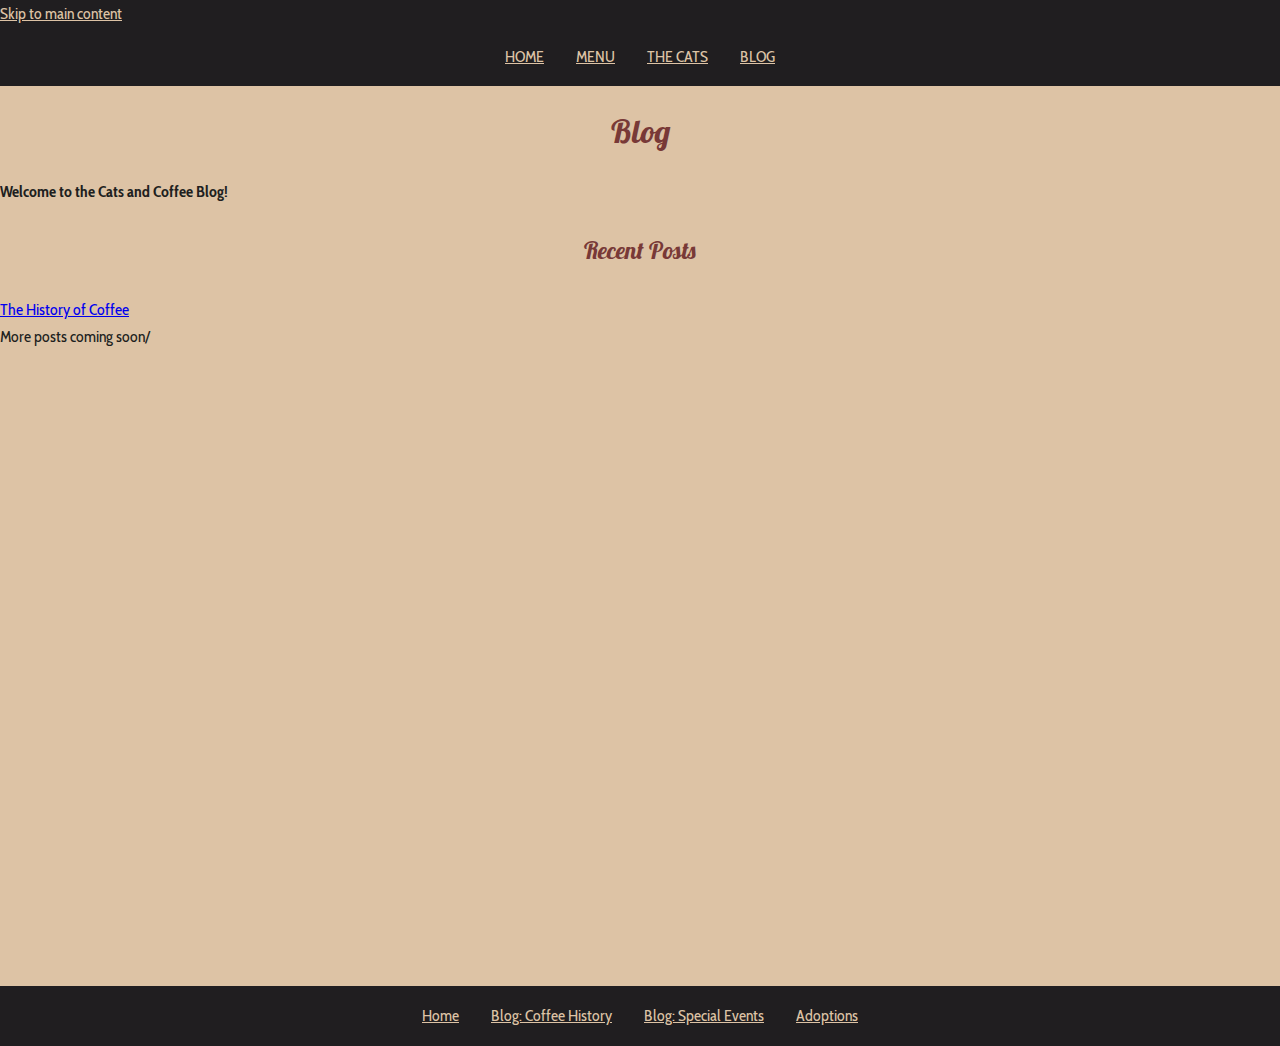
==== blog.html @ f2aa14f7 "update text in blog.html" ====
<!DOCTYPE html>
<html lang="en">
<head>
    <meta charset="UTF-8">
    <meta name="viewport" content="width=device-width, initial-scale=1.0">
    <title>Crazy Cats Coffee - Homepage</title>
    <link rel="stylesheet" href="styles.css">
</head>
<header>
	<!-- 
	<img src="https://gingerkiwi.github.io/hosted-assets/icon-local_cafe_FILL0_wght400_GRAD0_opsz24.svg" alt="icon of coffee cup"> -->

	<a href="#main" id="skipToMain" class="a11y--skip-to-main">Skip to main content</a>
	<nav aria-label="Primary navigation">
		<ul>
			<li><a href="/">Home</a></li>
			<li><a href="/menu.html">Menu</a></li>
			<li><a href="/cats.html">The Cats</a></li>
            <li><a href="/blog.html">Blog</a></li>
		</ul>
	</nav>
</header>
<main class="flex format--max-width-80">
    <h1>Blog</h1>
    <p><strong>Welcome to the Cats and Coffee Blog!</strong></p>
    <h2>Recent Posts</h2>
    <ol>
        <li><a href="/blog/2023-11-14-coffee-history.html">The History of Coffee</a></li>
    </ol>
    <p>More posts coming soon/</p>
</main>
<footer>
	<nav aria-label="Secondary navigation">
		<ul>
			<li><a href="/" class="footer--nav">Home</a></li>
			<li><a href="/blog/2023-11-14-coffee-history.html" class="footer--nav ">Blog: Coffee History</a></li>
			<li class="footer--nav "><a href="/blog/special-events" class="footer--nav ">Blog: Special Events</a></li>
			<li><a href="/cats/adoptions" class="footer--nav ">Adoptions</a></li>
		</ul>
		<!-- navigation links for topics   -->
	</nav>
</footer>
</html>
---- styles.css ----
@import url("https://fonts.googleapis.com/css2?family=Cabin+Condensed:wght@400;500;600;700&family=Lobster&display=swap");

:root {
	--clr-beige: #ddc3a5;
	--clr-black-brown: #201e20;
	--clr-tan: #e0a96d;
	--clr-spice: #783937;
	--clr-white: #FFFFFF;
	--clr-holiday-green: #37785a;
	--clr-holiday-purple: #783755;
	/* 	Beige #DDC3A5, Black-brown #201E20, Tan #E0A96D, Spice 783937*/
	--ff-heading: "Lobster", sans-serif;
	--ff-body: "Cabin Condensed", sans-serif;
}

/* CSS RESET */

html {
	box-sizing: border-box;
	font-size: 16px;
}

*,
*:before,
*:after {
	box-sizing: inherit;
}

body,
h1,
h2,
h3,
h4,
h5,
h6,
p,
ol,
ul {
	margin: 0;
	padding: 0;
	font-weight: normal;
}

/* STYLING FOR THIS SITE */

body {
	font-family: var(--ff-body);
	background: var(--clr-beige);
	color: var(--clr-black-brown);
	line-height: 1.7rem;
}

h1,
h2 {
	font-family: var(--ff-heading);
	color: var(--clr-spice);
	text-align: center;
	padding: 2rem 0;
}

h3 {
	color: var(--clr-spice);
	text-decoration: underline;
}

header {
	background: var(--clr-black-brown);
	color: var(--clr-beige);
}

nav ul {
	list-style: none;
	padding: 0;
	display: flex;
	justify-content: center;
}

nav li {
	margin: 1rem 1em;
}

nav a {
	color: var(--clr-beige);
	text-transform: uppercase;
}

footer {
	background: var(--clr-black-brown);
	color: var(--clr-beige);
    margin-top: auto;
}

img {
	border-radius: 10px;
}

article {
	padding: 1.5rem;
}

em {
	font-weight: bold;
	font-size: 1.25rem;
}

.a11y--skip-to-main {
	color: var(--clr--tan);
}

.flex {
    min-height: 100vh;
  display: flex;
  flex-direction: column;
}

.text--align-center {
    text-align: center;
}

.image--centered {
    display: block;
    margin: auto;
}

.format--max-width-70 {
    max-width: 80%;
    margin: 0 auto;
}

.padding-y-2 {
    padding: 2rem 0;
}

.footer--nav {
	background: var(--clr-black-brown);
	color: var(--clr-beige);
	text-transform: none;
}

.font--like-h2 {
	font-family: var(--ff-heading);
	color: var(--clr-spice);
	text-align: center;
	padding: 2rem 0;
}

.font--italic {
	font-style: italic;
}

.font--italic {
	font-style: italic;
}

/* ANIMATED CALL TO ACTION BUTTON */
/* CODE CREDIT: restyled from this code pen: https://codepen.io/IzzatAzmi/pen/KWemrY?editors=0100 */

.btn--cta {
  border: 5px solid transparent;
  background: var(--clr-spice);
  color: var(--clr-white);
	text-transform: uppercase;
	width: 20rem;
  border-radius: 42px;
  padding: 15px 30px;
	margin-bottom: 2rem;
  overflow: hidden;
  transition: 
    all        1.2s,
    border     0.5s 1.2s,
    box-shadow 0.3s 1.5s;
  white-space: nowrap;
  text-indent: 23px;
  font-weight: bold;
  span {
    display: inline-block;
    transform: translateX(300px);
    font-weight: normal;
    opacity: 0;
    transition: 
      opacity 0.1s 0.5s,
      transform 0.4s 0.5s;
  }
  &:hover {
    text-indent: 0;
		width: 30rem;
    background: var(--clr-holiday-green);
    color: #FFE8A3;
    border: 10px solid var(--clr-holiday-purple);
		padding-right: 20px;
    box-shadow: 3px 3px 2px rgba(black, 0.15);
    span {
      transform: translateX(0);
      opacity: 1;
    }
  }
}

/* A11Y CSS */
@media (prefers-reduced-motion: reduce) {
  .btn--cta {
    animation: none;
  }
}
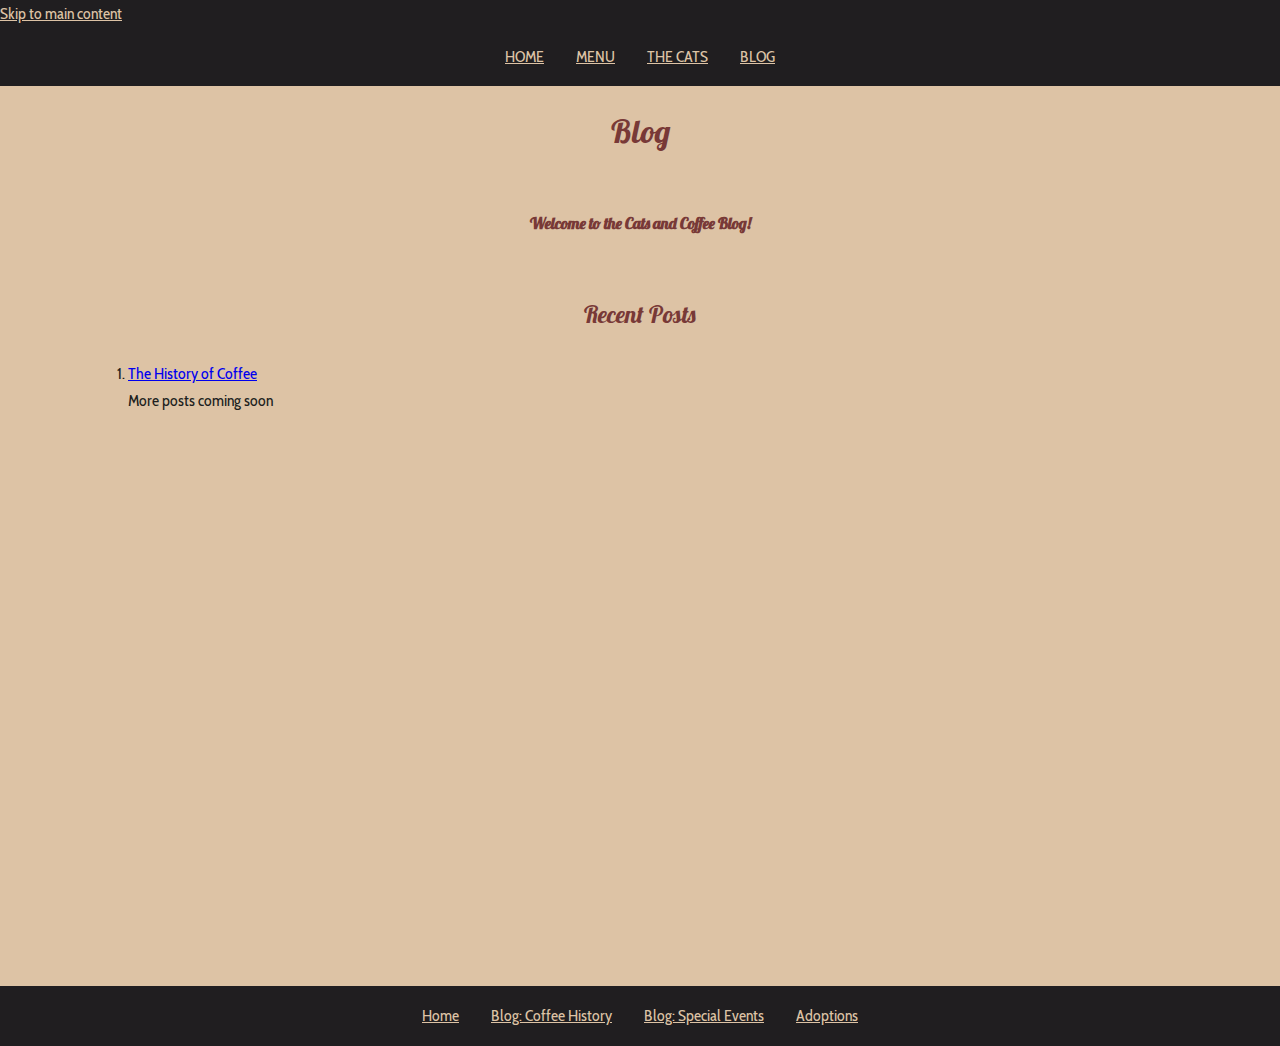
==== commit 5c791961: "add css for hover and focus on nav a and a. tweak other pages" ====
--- a/blog.html
+++ b/blog.html
@@ -20,21 +20,21 @@
 		</ul>
 	</nav>
 </header>
-<main class="flex format--max-width-80">
+<main class="flex format--max-width-70">
     <h1>Blog</h1>
-    <p><strong>Welcome to the Cats and Coffee Blog!</strong></p>
+    <p class="text--align-center font--like-h2"><strong>Welcome to the Cats and Coffee Blog!</strong></p>
     <h2>Recent Posts</h2>
     <ol>
         <li><a href="/blog/2023-11-14-coffee-history.html">The History of Coffee</a></li>
     </ol>
-    <p>More posts coming soon/</p>
+    <p>More posts coming soon</p>
 </main>
 <footer>
 	<nav aria-label="Secondary navigation">
 		<ul>
 			<li><a href="/" class="footer--nav">Home</a></li>
 			<li><a href="/blog/2023-11-14-coffee-history.html" class="footer--nav ">Blog: Coffee History</a></li>
-			<li class="footer--nav "><a href="/blog/special-events" class="footer--nav ">Blog: Special Events</a></li>
+			<li class="footer--nav "><a href="/blog/special-events.html" class="footer--nav ">Blog: Special Events</a></li>
 			<li><a href="/cats/adoptions" class="footer--nav ">Adoptions</a></li>
 		</ul>
 		<!-- navigation links for topics   -->
--- a/styles.css
+++ b/styles.css
@@ -82,6 +82,19 @@
 nav a {
 	color: var(--clr-beige);
 	text-transform: uppercase;
+}
+
+nav a:hover, nav a:focus {
+    background-color: var(--clr-beige);
+    color: var(--clr-spice);
+    padding: .25rem .5rem;
+    border-radius: 20px;
+}
+
+a:hover, a:focus {
+    text-decoration: none;
+    color: var(--clr-spice);
+    font-weight: bolder;
 }
 
 footer {
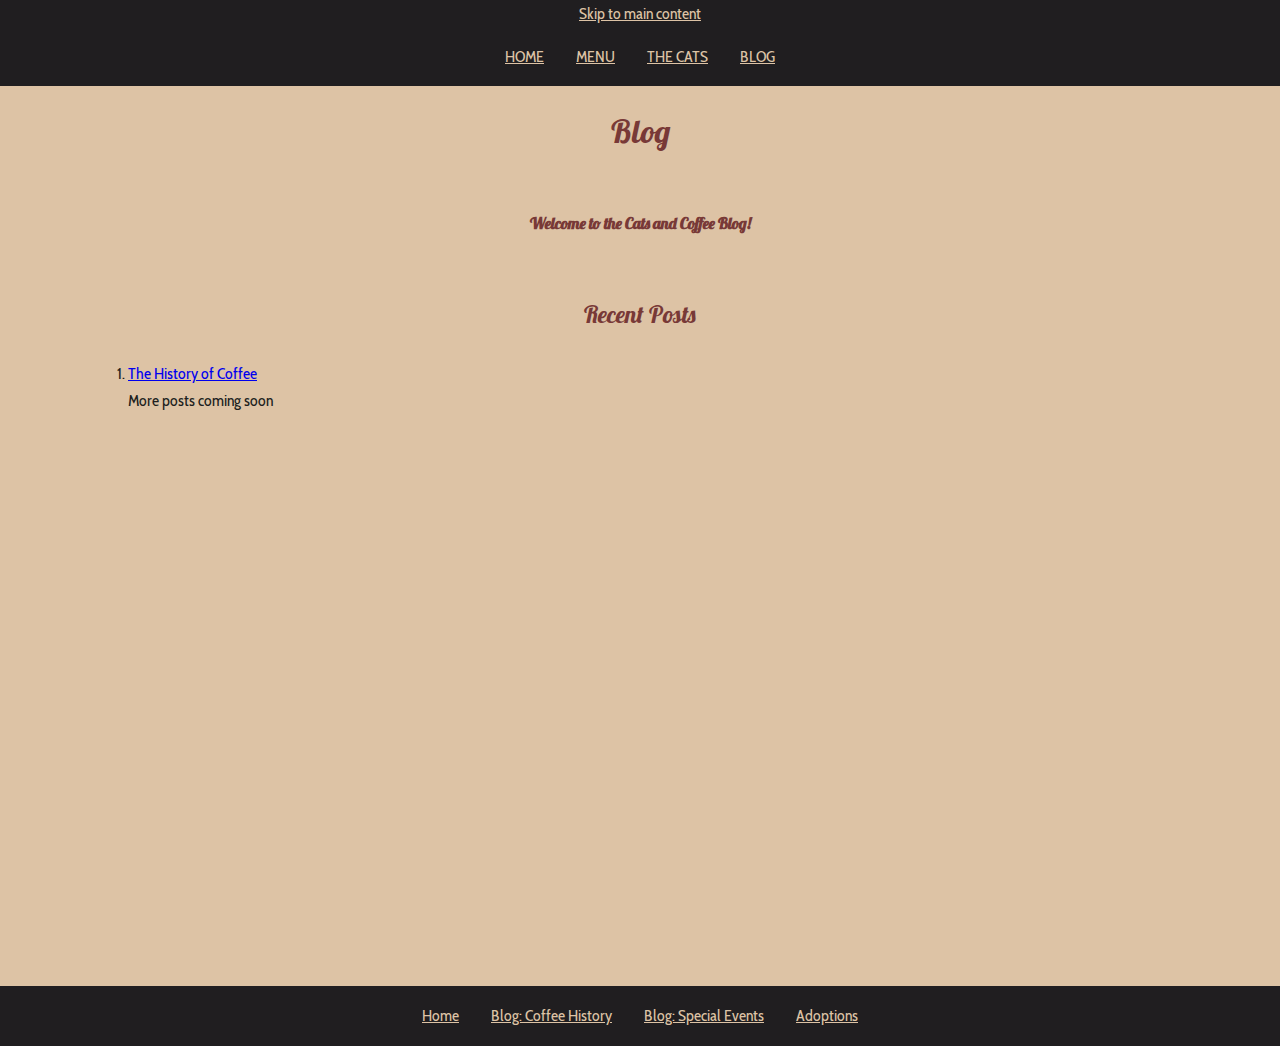
==== commit 093badf1: "update links and some styles" ====
--- a/blog.html
+++ b/blog.html
@@ -6,7 +6,7 @@
     <title>Crazy Cats Coffee - Homepage</title>
     <link rel="stylesheet" href="styles.css">
 </head>
-<header>
+<header class="text--align-center">
 	<!-- 
 	<img src="https://gingerkiwi.github.io/hosted-assets/icon-local_cafe_FILL0_wght400_GRAD0_opsz24.svg" alt="icon of coffee cup"> -->
 
--- a/styles.css
+++ b/styles.css
@@ -75,6 +75,16 @@
 	justify-content: center;
 }
 
+a:hover, a:focus {
+    text-decoration: none;
+    color: var(--clr-spice);
+    font-weight: bolder;
+}
+
+/* a:visited {
+    color: var(--clr-spice);
+} */
+
 nav li {
 	margin: 1rem 1em;
 }
@@ -84,6 +94,7 @@
 	text-transform: uppercase;
 }
 
+
 nav a:hover, nav a:focus {
     background-color: var(--clr-beige);
     color: var(--clr-spice);
@@ -91,20 +102,24 @@
     border-radius: 20px;
 }
 
-a:hover, a:focus {
-    text-decoration: none;
-    color: var(--clr-spice);
-    font-weight: bolder;
-}
+/* nav a:hover > a:hover, nav a:visited > a:focus {
+    color: var(--clr-spice);
+	text-transform: uppercase;
+} */
+
 
 footer {
 	background: var(--clr-black-brown);
 	color: var(--clr-beige);
     margin-top: auto;
+    text-align: center;
 }
 
 img {
 	border-radius: 10px;
+    width: 80%;
+    object-fit: cover;
+    object-position: bottom;
 }
 
 article {
@@ -163,6 +178,17 @@
 
 .font--italic {
 	font-style: italic;
+}
+
+.a--like-nav {
+    color: var(--clr-beige);
+    text-transform: uppercase;
+    text-decoration: underline;
+}
+.a--like-nav:hover {
+    background-color: var(--clr-beige);
+    color: var(--clr-spice);
+    padding: .25rem .5rem;
 }
 
 /* ANIMATED CALL TO ACTION BUTTON */
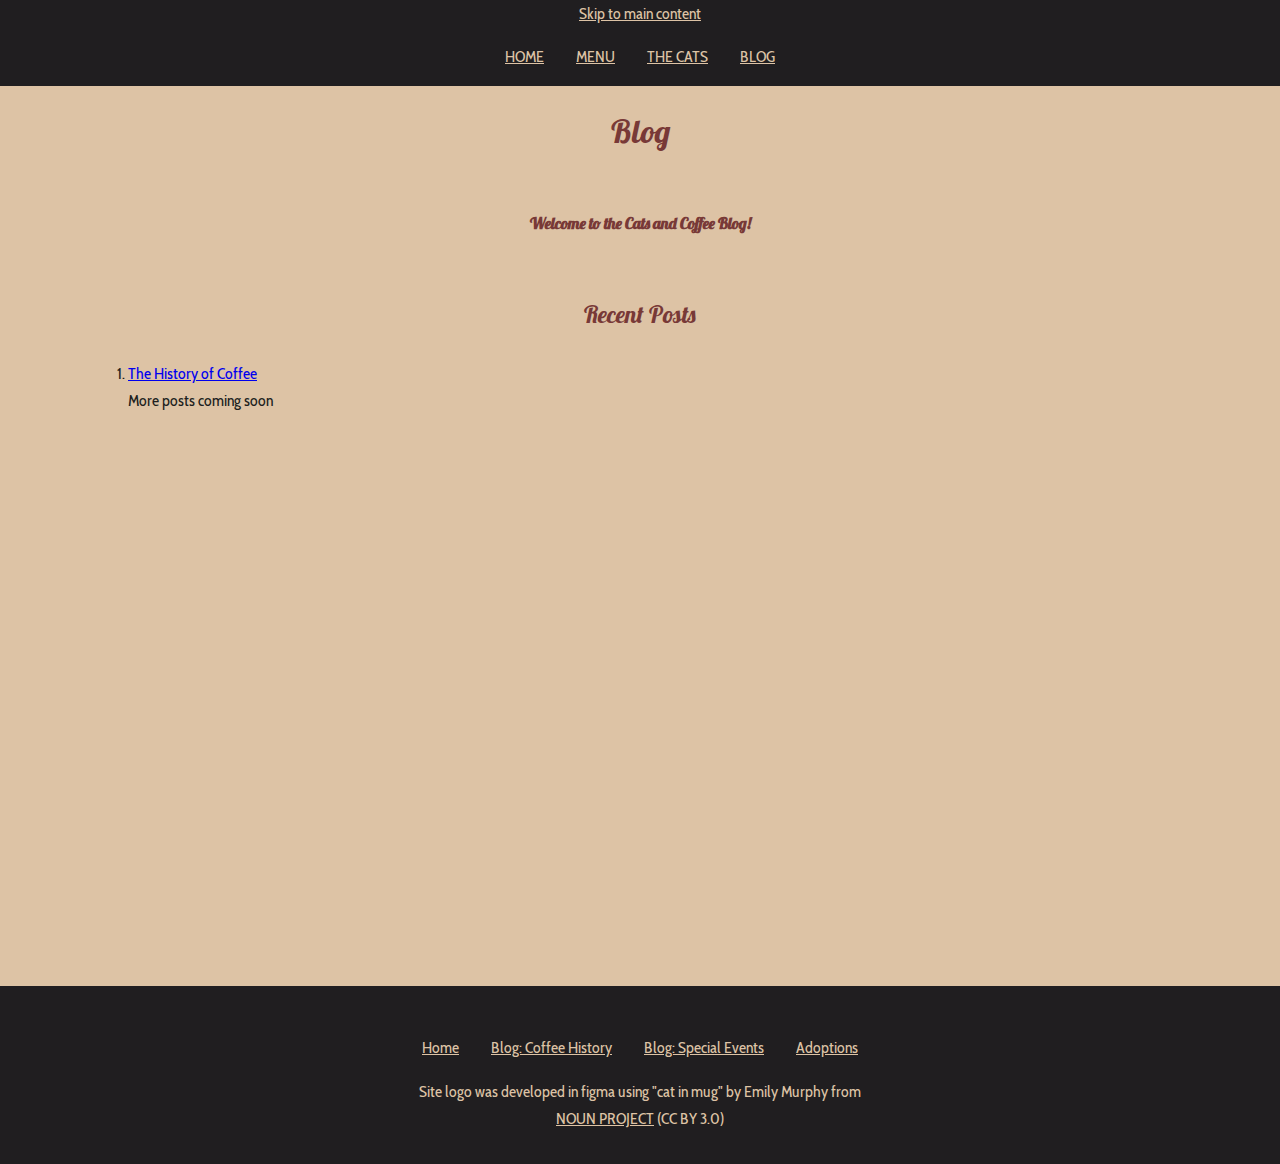
==== commit 8c94f562: "add logo credit and padding to footer" ====
--- a/blog.html
+++ b/blog.html
@@ -29,7 +29,7 @@
     </ol>
     <p>More posts coming soon</p>
 </main>
-<footer>
+<footer class="padding-y-2">
 	<nav aria-label="Secondary navigation">
 		<ul>
 			<li><a href="/" class="footer--nav">Home</a></li>
@@ -39,5 +39,6 @@
 		</ul>
 		<!-- navigation links for topics   -->
 	</nav>
+    <p>Site logo was developed in figma using "cat in mug" by Emily Murphy from</p> <a class="a--like-nav-hover a--like-nav" href="https://thenounproject.com/browse/icons/term/cat-in-mug/" target="_blank" title="cat in mug Icons" rel="nofollow noopener noreferrer external">Noun Project</a> (CC BY 3.0)
 </footer>
 </html>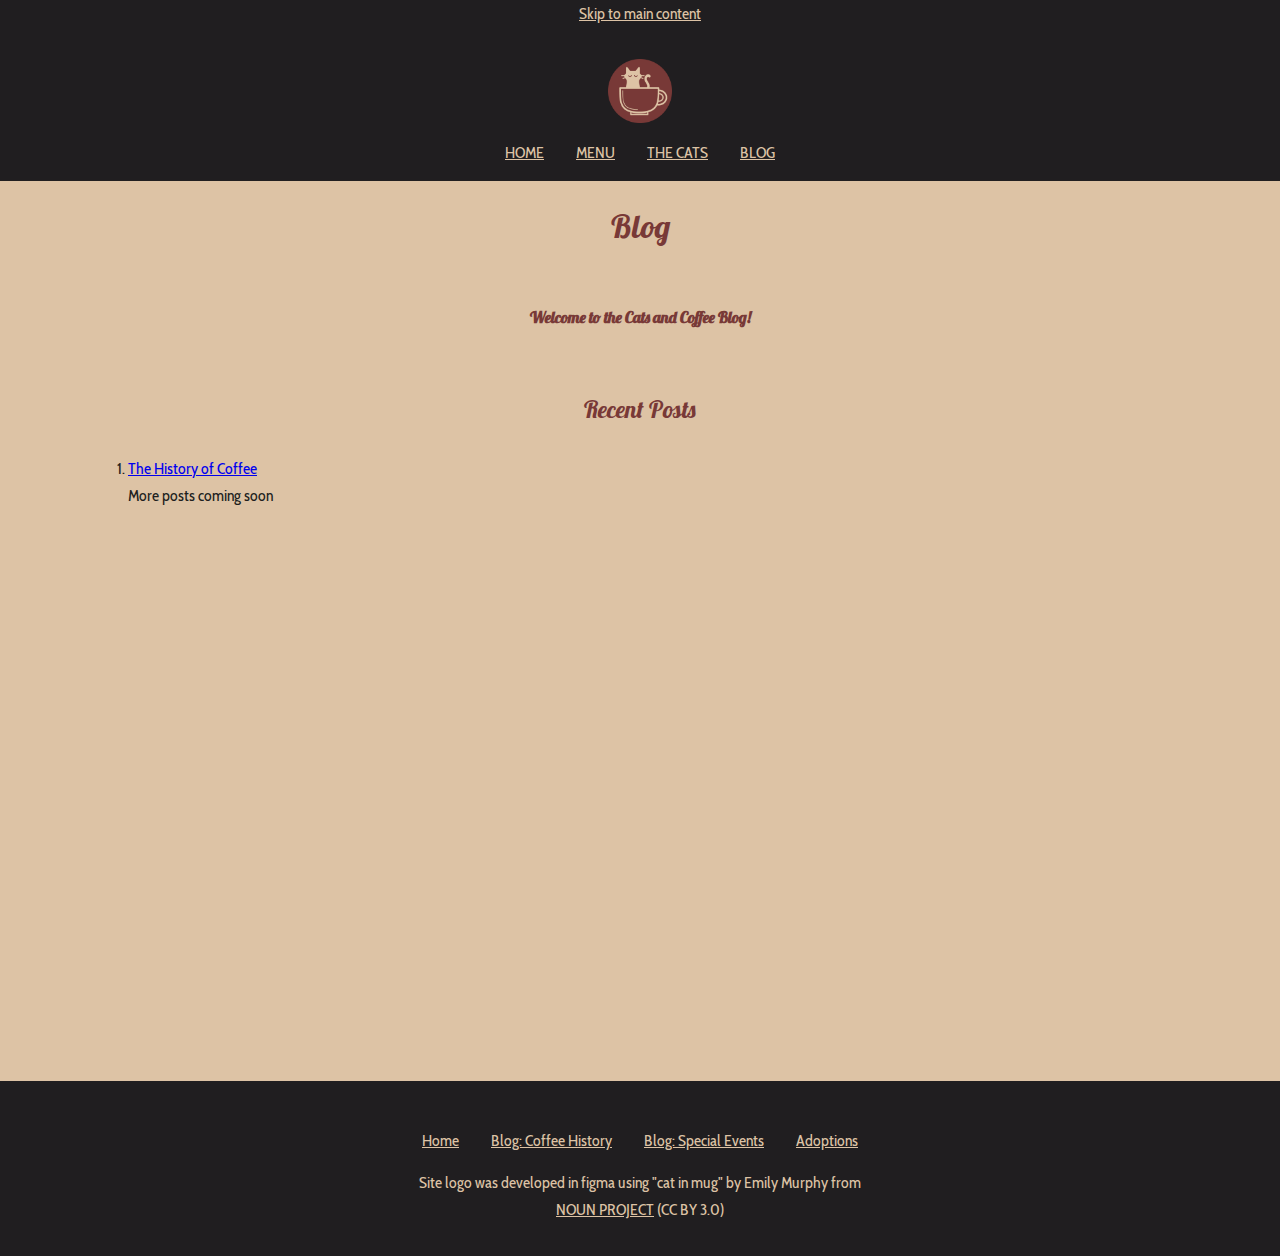
==== commit d933d2bb: "add logo image and to top of every page. add logo class to styles.css" ====
--- a/blog.html
+++ b/blog.html
@@ -11,6 +11,7 @@
 	<img src="https://gingerkiwi.github.io/hosted-assets/icon-local_cafe_FILL0_wght400_GRAD0_opsz24.svg" alt="icon of coffee cup"> -->
 
 	<a href="#main" id="skipToMain" class="a11y--skip-to-main">Skip to main content</a>
+    <img class="image--centered logo" src="/assets/Logo_CrazyCatsCoffee.png" alt="Coffee shop logo. Icon of a cat sitting in a coffee mug.">
 	<nav aria-label="Primary navigation">
 		<ul>
 			<li><a href="/">Home</a></li>
--- a/styles.css
+++ b/styles.css
@@ -68,6 +68,12 @@
 	color: var(--clr-beige);
 }
 
+ul {
+    list-style: none;
+    padding: 1.5rem 0;
+    line-height: 1.5rem;
+}
+
 nav ul {
 	list-style: none;
 	padding: 0;
@@ -135,6 +141,11 @@
 	color: var(--clr--tan);
 }
 
+.logo {
+    max-width: 5vw;
+    padding-top: 2rem;
+}
+
 .flex {
     min-height: 100vh;
   display: flex;
@@ -148,6 +159,10 @@
 .image--centered {
     display: block;
     margin: auto;
+}
+
+.image--w60 {
+    width: 60%;
 }
 
 .format--max-width-70 {
@@ -235,6 +250,35 @@
   }
 }
 
+/* MEDIA QUERIES */
+@media only screen and (max-width: 500px) {
+    ul {
+        text-align: left;
+        list-style-type: disc;
+    }
+    ul li {
+        margin: 1rem 0;
+    }
+    nav li {
+        margin: 1rem 1em;
+    }
+    
+    nav a {
+        color: var(--clr-beige);
+        text-transform: uppercase;
+    }
+    
+    nav a:hover, nav a:focus {
+        background-color: var(--clr-beige);
+        color: var(--clr-spice);
+        padding: .25rem .5rem;
+        border-radius: 20px;
+    }
+    .logo {
+        max-width: 20vw;
+    }
+  }
+
 /* A11Y CSS */
 @media (prefers-reduced-motion: reduce) {
   .btn--cta {
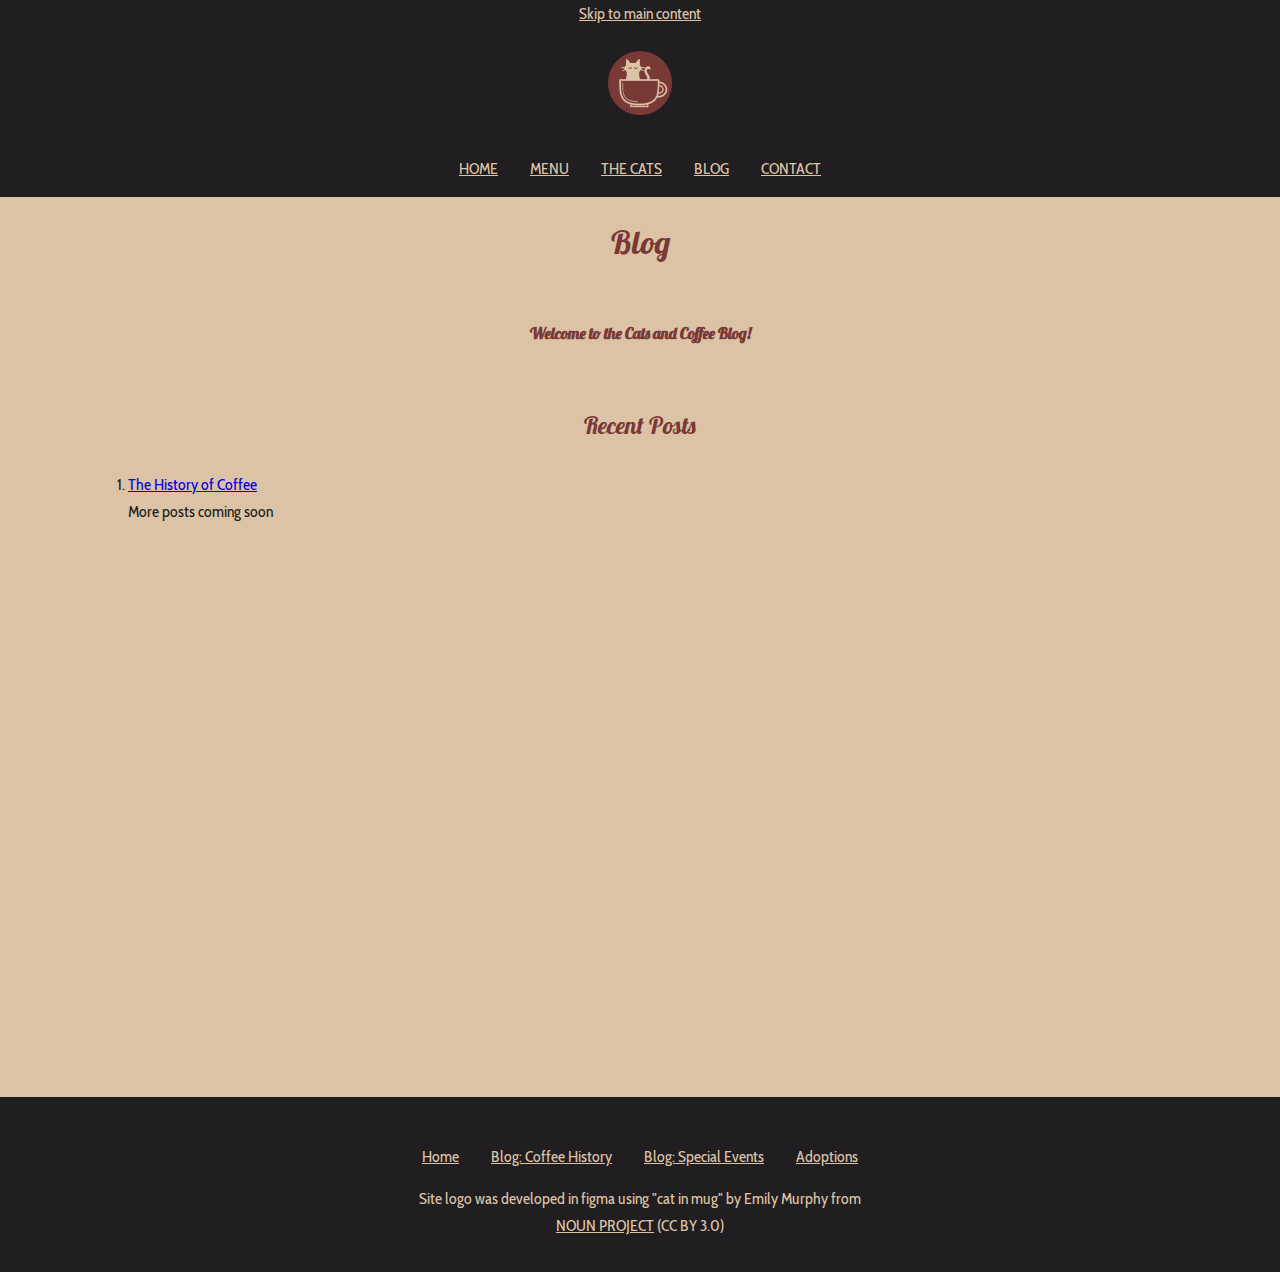
==== commit 9abe5cad: "add contact.html to menu on all pages" ====
--- a/blog.html
+++ b/blog.html
@@ -18,6 +18,7 @@
 			<li><a href="/menu.html">Menu</a></li>
 			<li><a href="/cats.html">The Cats</a></li>
             <li><a href="/blog.html">Blog</a></li>
+			<li><a href="/contact.html">Contact</a></li>
 		</ul>
 	</nav>
 </header>
--- a/styles.css
+++ b/styles.css
@@ -143,13 +143,13 @@
 
 .logo {
     max-width: 5vw;
-    padding-top: 2rem;
+    padding: 1.5rem 0;
 }
 
 .flex {
     min-height: 100vh;
-  display: flex;
-  flex-direction: column;
+    display: flex;
+    flex-direction: column;
 }
 
 .text--align-center {
@@ -274,6 +274,7 @@
         padding: .25rem .5rem;
         border-radius: 20px;
     }
+
     .logo {
         max-width: 20vw;
     }
